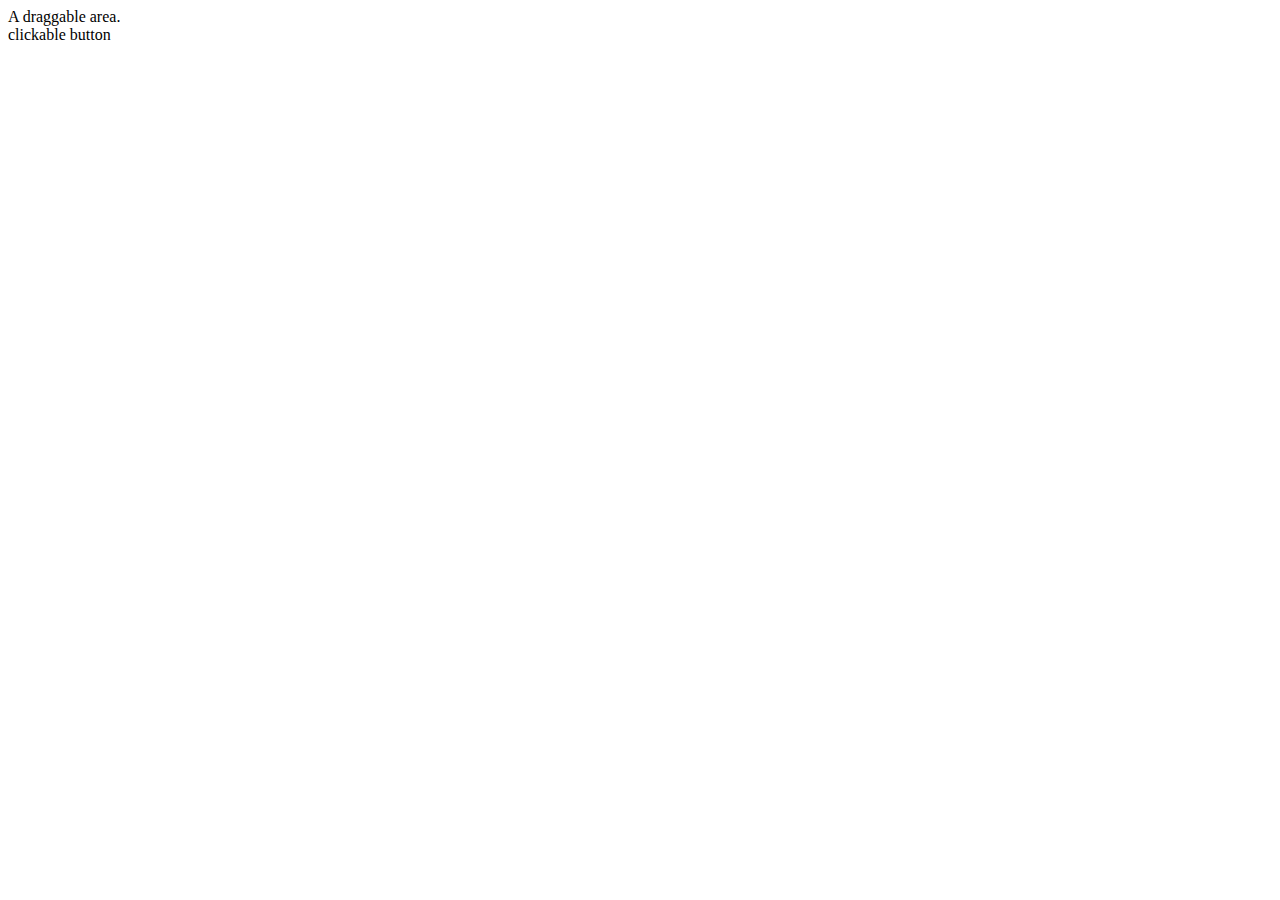
==== HelloWorld/index.html @ a52b0e45 "add folder" ====
<!DOCTYPE html>
<html lang="en">
<head>
	<meta charset="UTF-8">
	<title>the first window</title>
	<style>
	.title-area{
		-webkit-app-region: drag;
	}
	</style>
</head>
<body>
	<div class="title-area">A draggable area.
	  <div class="title-button">clickable button</div>
	</div>
</body>
</html>
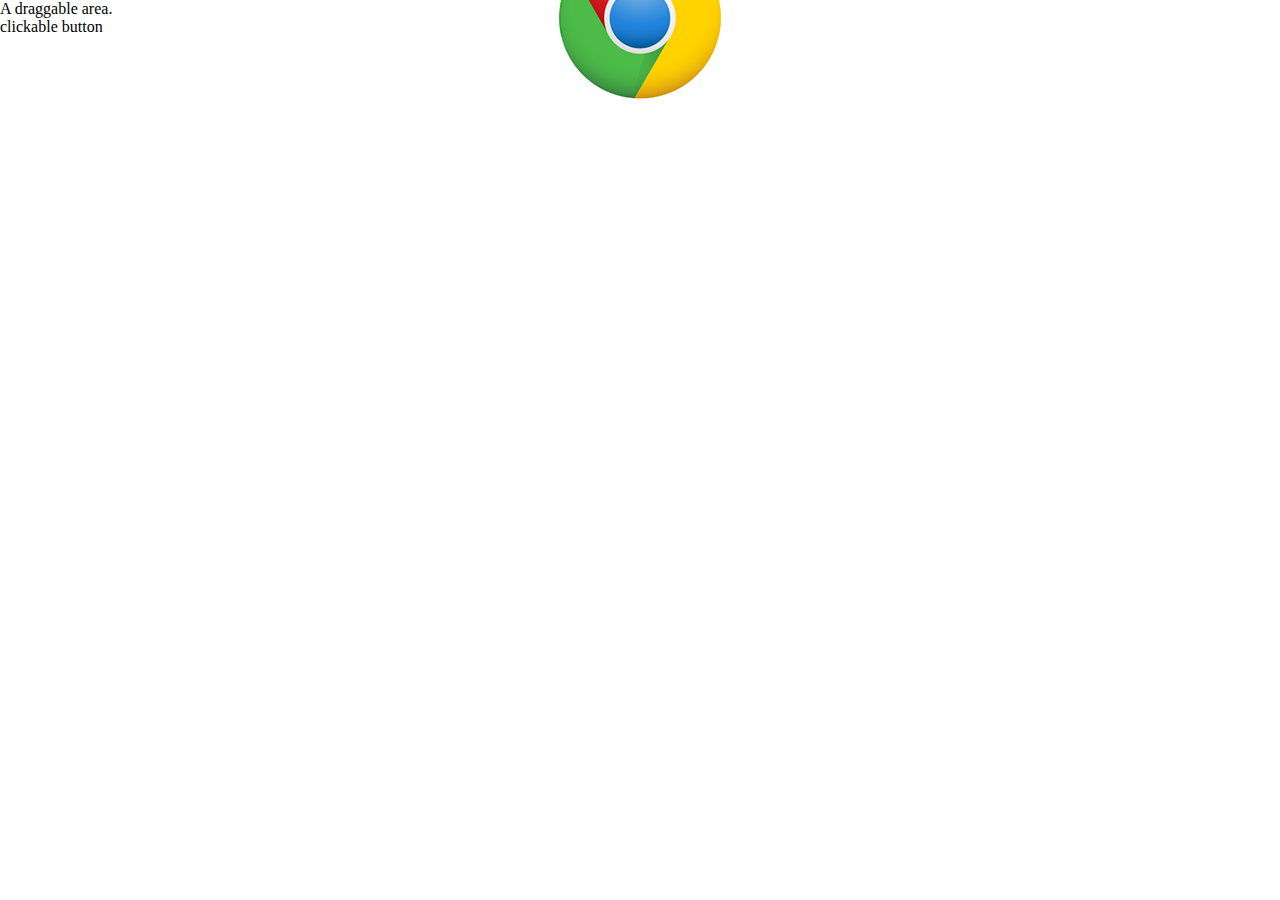
==== commit 169c468d: "fix" ====
--- a/HelloWorld/index.html
+++ b/HelloWorld/index.html
@@ -3,6 +3,7 @@
 <head>
 	<meta charset="UTF-8">
 	<title>the first window</title>
+	 <link rel="stylesheet" type="text/css" href="css/main.css">
 	<style>
 	.title-area{
 		-webkit-app-region: drag;
--- a/HelloWorld/css/main.css
+++ b/HelloWorld/css/main.css
@@ -0,0 +1,7 @@
+html,body{
+	margin: 0px;
+	padding: 0px;
+	background-image: url("../img/hello_world.png");
+	background-position: center center;
+	background-repeat: no-repeat;
+}